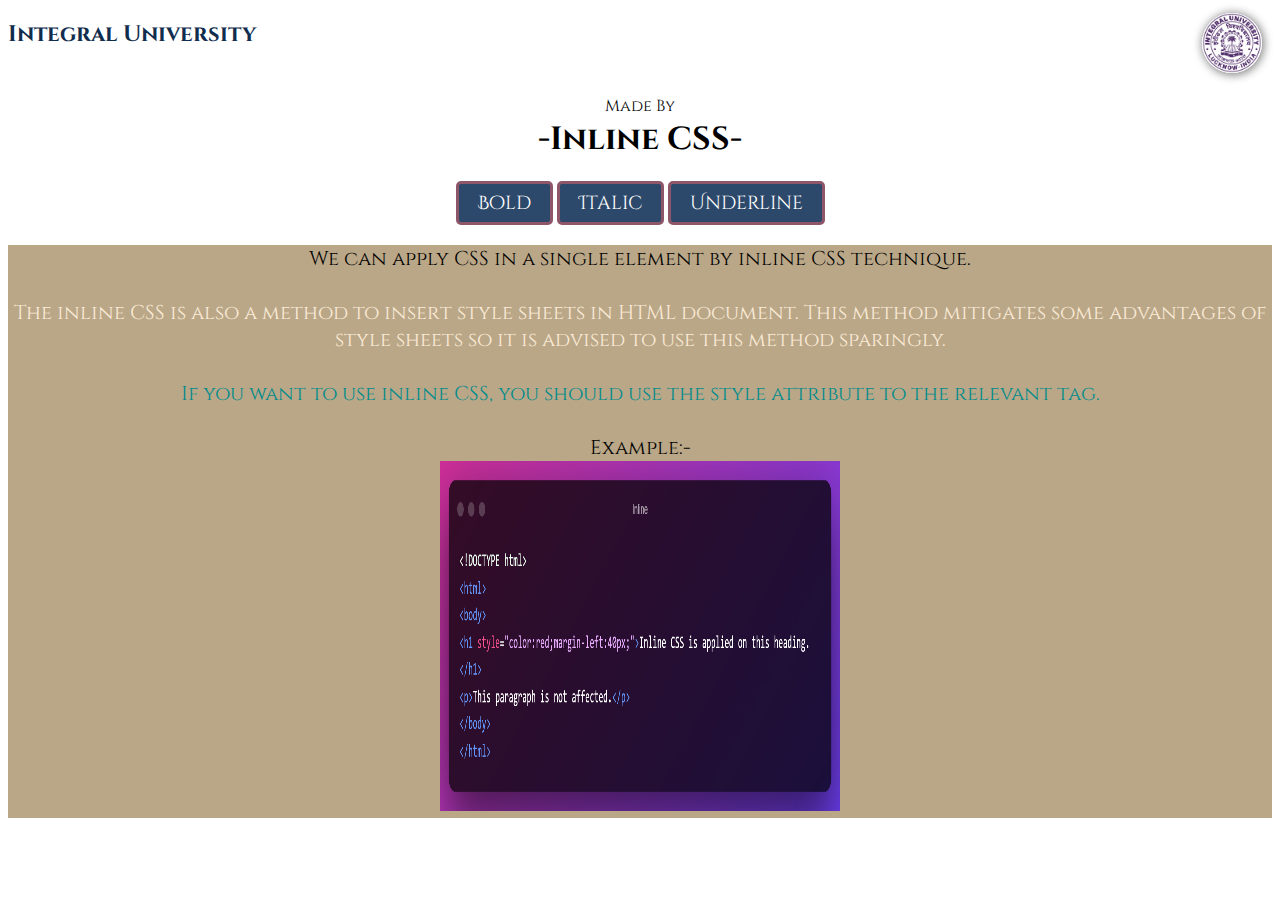
==== web.html @ 41dd96c7 "first commit" ====
<!DOCTYPE html>
<html lang="en" dir="ltr">

<head>
  <meta charset="utf-8">
  <title></title>
  <link rel="stylesheet" href="web.css">
</head>
<script src="web.js" charset="utf-8"></script>
<script type="text/javascript">
  alert("🙏🏻 Welcome To the Website 🙏🏻");
</script>

<body>
  <h1 class="head">Integral University</h1>
  <div class="centre">
    <a class="code" href="https://www.iul.ac.in/">
      <img src=logo.png alt="" class="logo" height="60" width="60">
    </a>
  </div>
  <p class="para">Made By</p>
  <h1 class="select">-Inline CSS-</h1>
  <div class="btn">

    <input type="button" value="Bold" onclick="bold()" class="botton">
    <input type="button" value="Italic" onclick="italic()" class="botton"> 
    <input type="button" value="Underline" onclick="underline()" class="botton">

  </div>

  <p style="font-size: 20px;
  font-family: 'Cinzel', serif;
  text-align: center;
  margin: 4 60px;
  background-color:#baa788;">
  We can apply CSS in a single element by inline CSS technique. 
  <br><br>
  <span  style="color:antiquewhite" >
  The inline CSS is also a method to insert style sheets in HTML document. This method mitigates some advantages of style sheets so it is advised to use this method sparingly.</span>
  <br>
  <br>
  <span style="color:darkcyan;" >
  If you want to use inline CSS, you should use the style attribute to the relevant tag.</span> <br><br>
  <span style="font-style:#10100f;" >Example:-</span><br>
  <a href="https://www.javatpoint.com/inline-css" target="_blank">
  <img src="Inline.png" alt="" height="350" width="400" 
  ></a>
  </p>
</body>
</html>
---- web.css ----
@import url('https://fonts.googleapis.com/css2?family=Cinzel&family=Cinzel+Decorative&display=swap');

.head {
  font-size: 1.4rem;
  float: left;
  margin-top: 11.3px;
  font-family: 'Cinzel', serif;
  color: #112D4E;
}

.select {
  text-align: center;
  font-family: 'Cinzel', serif;
  margin-bottom: 20px;
}

.para {
  text-align: center;
  font-family: 'Cinzel', serif;
    margin-bottom: -20px;
}

.logo {
  border-radius: 50%;
  box-shadow: 1px 1px 10px 1px grey;
  margin-top: 5px;
}

.code {
  text-align: right;
  font-family: 'Cinzel', serif;
}

.centre {
  text-align: right;
  margin-right: 10px;
}

.obi {
  font-weight: bold;
  font-family: 'Cinzel', serif;
  text-align: center;
}

.wan {
  
  font-size: 20px;
  font-family: 'Cinzel', serif;
  text-align: center;
  margin: 4 60px;
  background-color:#baa788;
}

.anakin {
  font-style: italic;
  font-family: 'Cinzel', serif;
  text-align: center;
  margin: 0 60px;
}

.skywalker {
  font-style: italic;
  font-family: 'Cinzel', serif;
  text-align: center;
  margin: 0 60px;
  background-color: #DBE2EF;
}

.luke {
  text-decoration: underline;
  font-family: 'Cinzel', serif;
  text-align: center;
  margin: 0 60px;
}

.yoda {
  text-decoration: underline;
  font-family: 'Cinzel', serif;
  text-align: center;
  margin: 0 60px;
  background-color: #9DF3C4;
}

.button {
  text-align: center;
  background-color: #76808b;
  font-family: 'Cinzel Decorative', cursive;
  font-size: 1.2rem;
  padding: 6px 19px;
  display: inline-block;
  border-radius: 5px;
  border: 1px solid;
  color: white;
}

.botton {
  font-family: 'Cinzel Decorative', cursive;

  font-size: 1.2rem;
  text-align: center;
  background-color: #2c496b;
  padding: 6px 19px;
  display: inline-block;
  border-radius: 5px;
  border: 3px solid;
  border-color: #8e5669;
  color: white;

}

.btn {

  text-align: center;
}

a{
  text-decoration: none;
  color: white;
}

.a {
  color:antiquewhite;
}

.b {
  color:darkcyan;
}
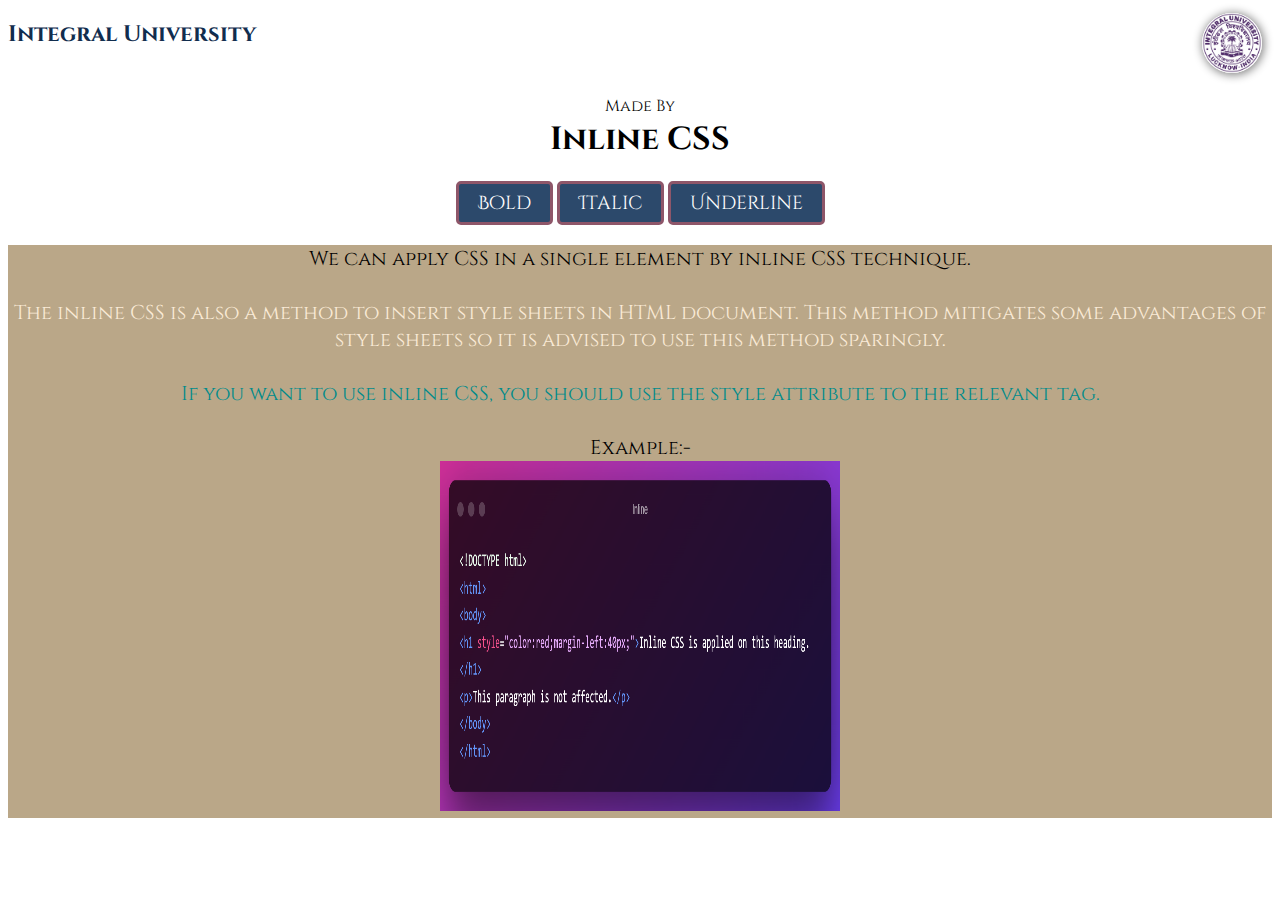
==== commit b2932431: "Update web.html" ====
--- a/web.html
+++ b/web.html
@@ -19,7 +19,7 @@
     </a>
   </div>
   <p class="para">Made By</p>
-  <h1 class="select">-Inline CSS-</h1>
+  <h1 class="select">Inline CSS</h1>
   <div class="btn">
 
     <input type="button" value="Bold" onclick="bold()" class="botton">
@@ -47,4 +47,4 @@
   ></a>
   </p>
 </body>
-</html>+</html>
